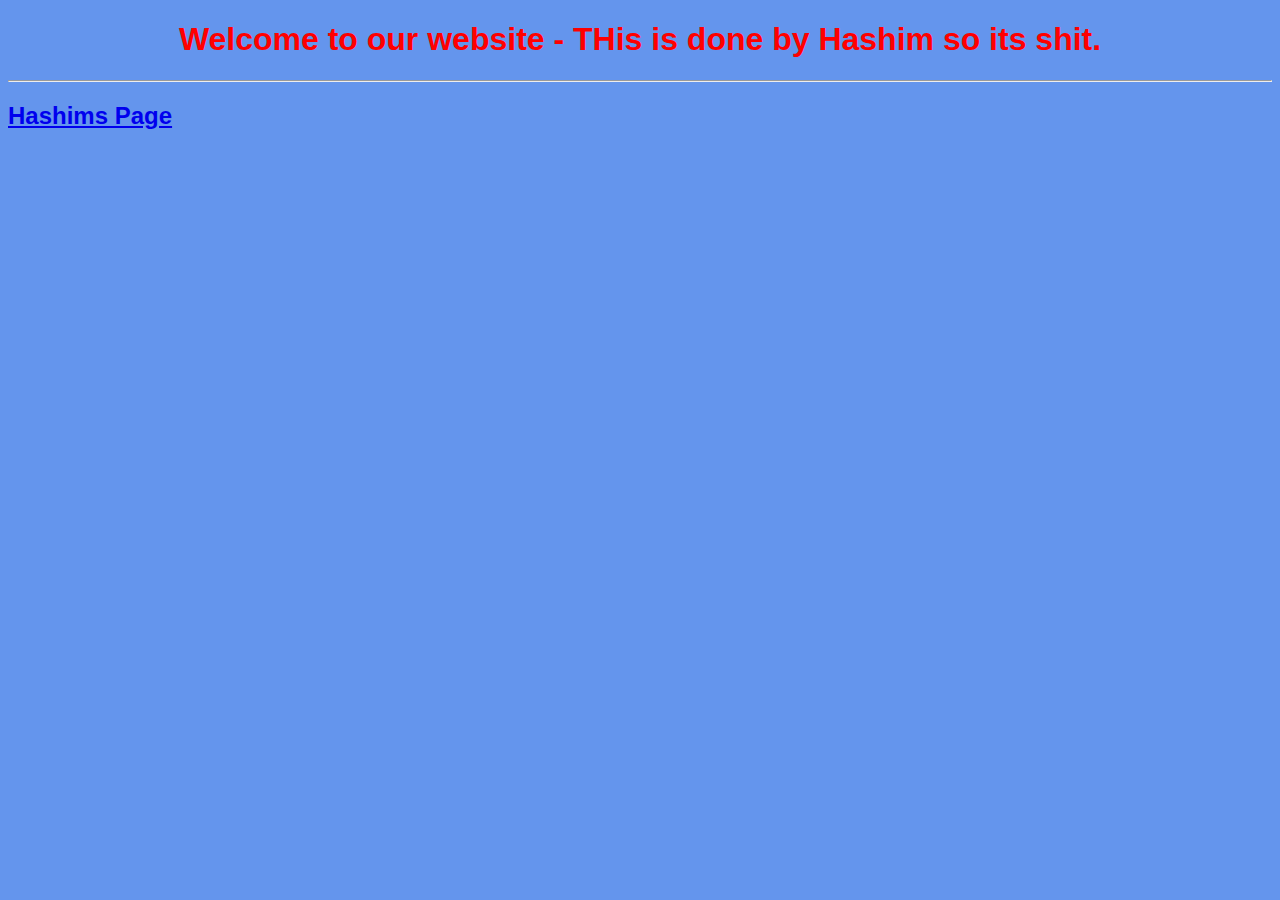
==== index.html @ 9116bb93 "Hashims Commit" ====
<!DOCTYPE html>
<html lang="en">
<head>
    <link rel="stylesheet" type="text/css" href="style.css">
    <meta charset="UTF-8">
    <title>Group 8 Task</title>
</head>
<body>
<h1>Welcome to our website - THis is done by Hashim so its shit.</h1>
<hr>
<h2>
    <a href="HashimsPage.html">Hashims Page</a>
</h2>

</body>
</html>
---- style.css ----
h1 {
    text-align: center;
    color: red;
    font-family: Arial;
}

body {
    background: cornflowerblue;

}

h2 {
    text-align: left;
    color: white;
    font-family: Arial;
}
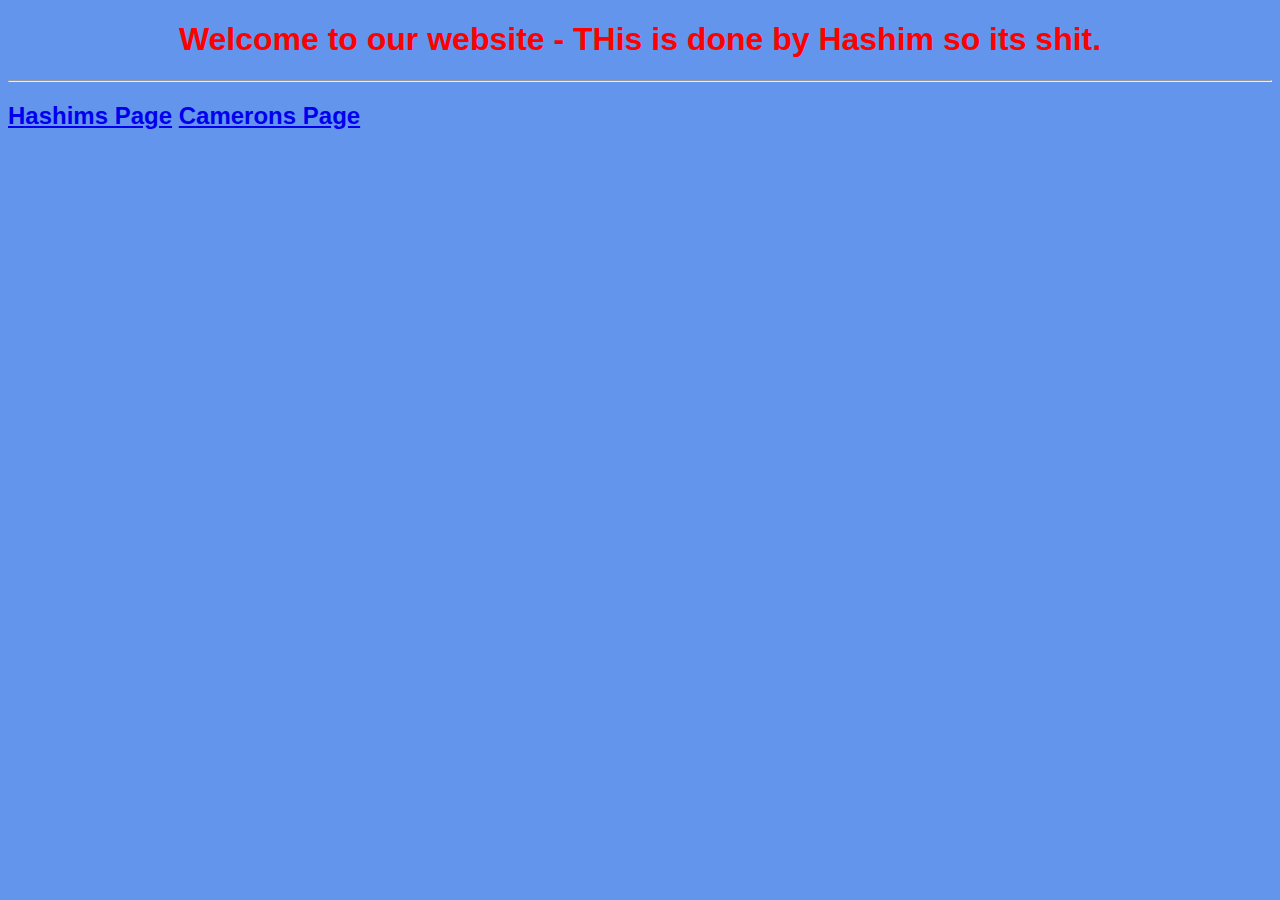
==== commit 2c1bd1d4: "Added my own page" ====
--- a/index.html
+++ b/index.html
@@ -10,6 +10,7 @@
 <hr>
 <h2>
     <a href="HashimsPage.html">Hashims Page</a>
+    <a href="CameronsPage.html">Camerons Page</a>
 </h2>
 
 </body>
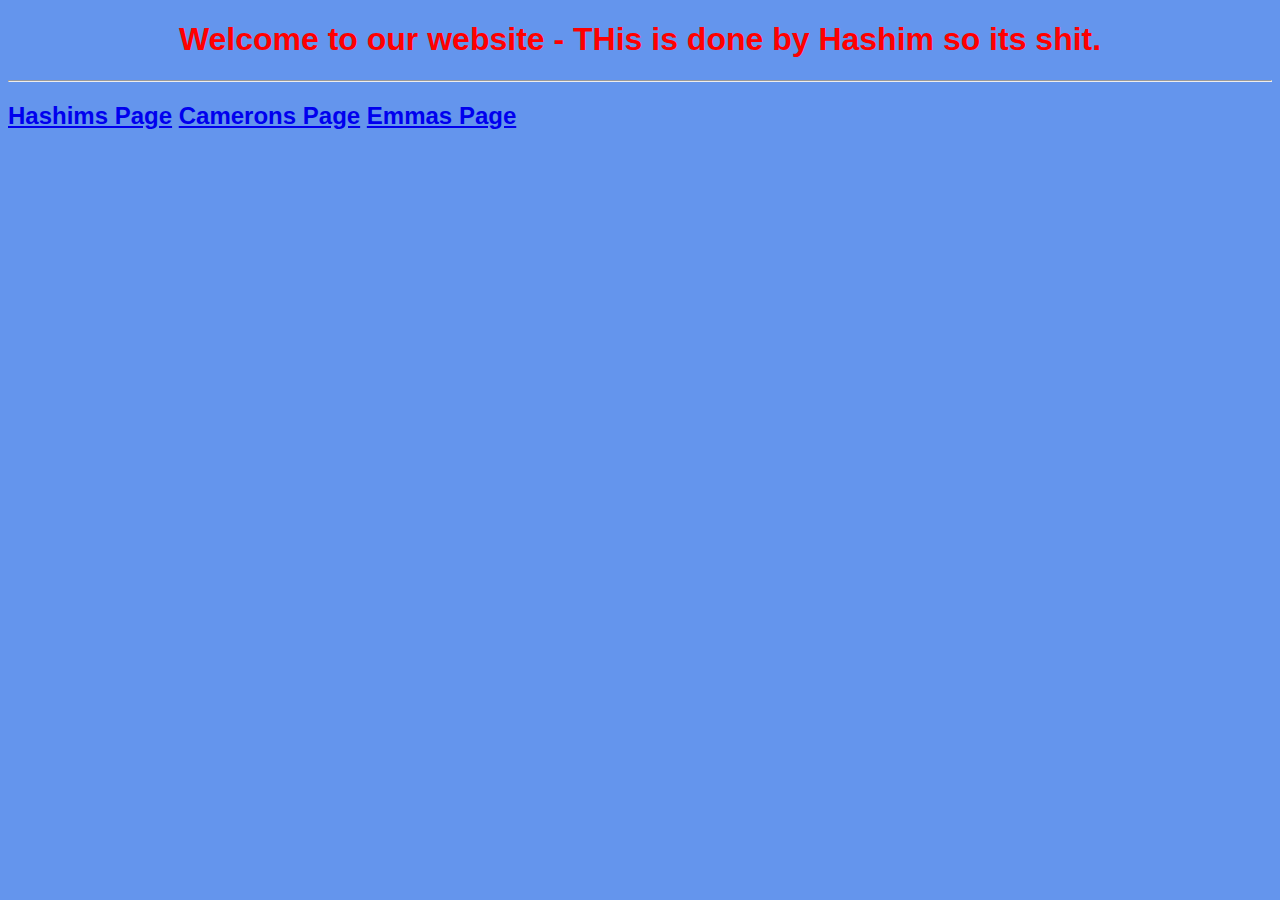
==== commit 8a138c18: "Added my own page" ====
--- a/index.html
+++ b/index.html
@@ -11,6 +11,7 @@
 <h2>
     <a href="HashimsPage.html">Hashims Page</a>
     <a href="CameronsPage.html">Camerons Page</a>
+    <a href="EmmasPage.html">Emmas Page</a>
 </h2>
 
 </body>
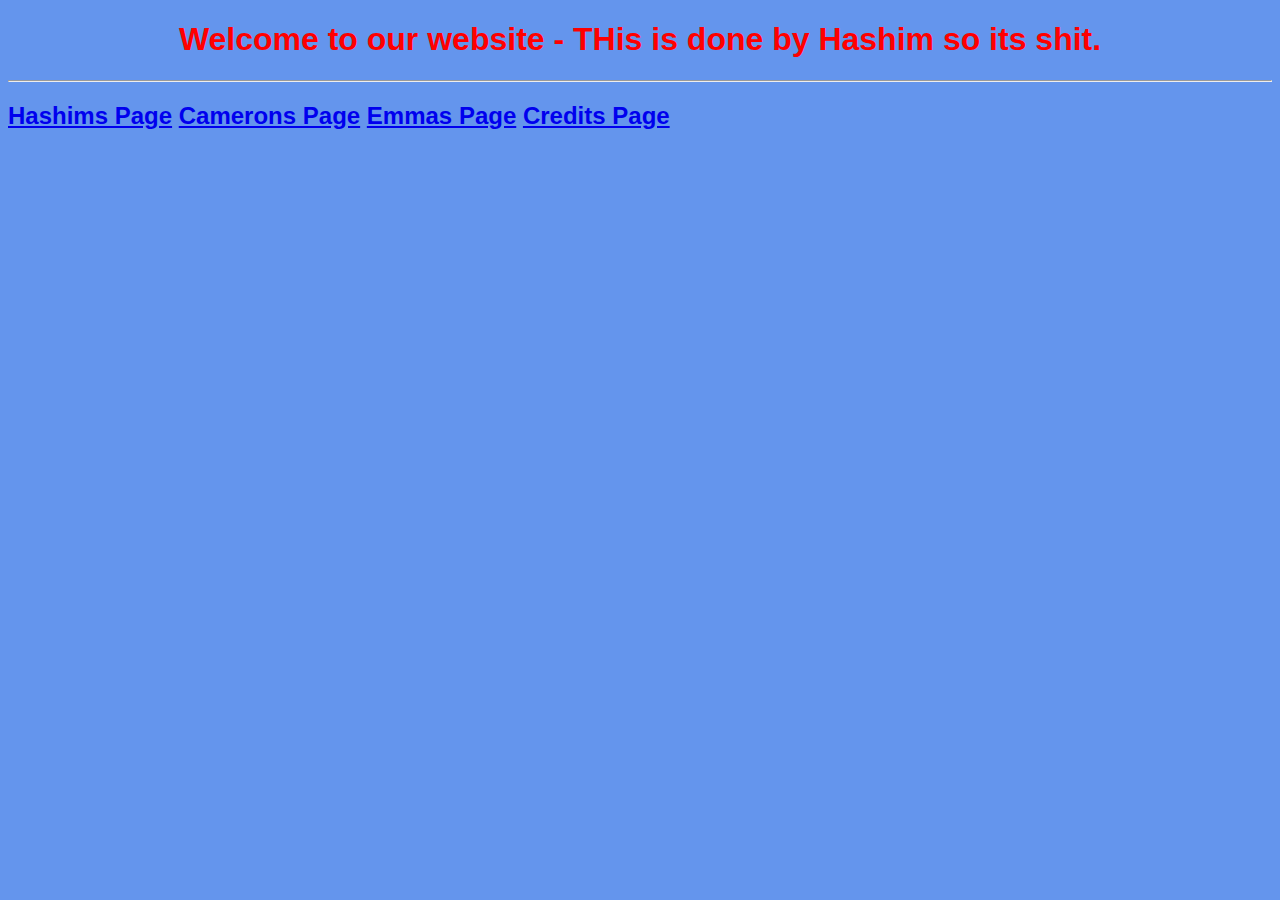
==== commit 0e321b45: "Added my own page" ====
--- a/index.html
+++ b/index.html
@@ -12,6 +12,7 @@
     <a href="HashimsPage.html">Hashims Page</a>
     <a href="CameronsPage.html">Camerons Page</a>
     <a href="EmmasPage.html">Emmas Page</a>
+    <a href="Credits.html">Credits Page</a>
 </h2>
 
 </body>
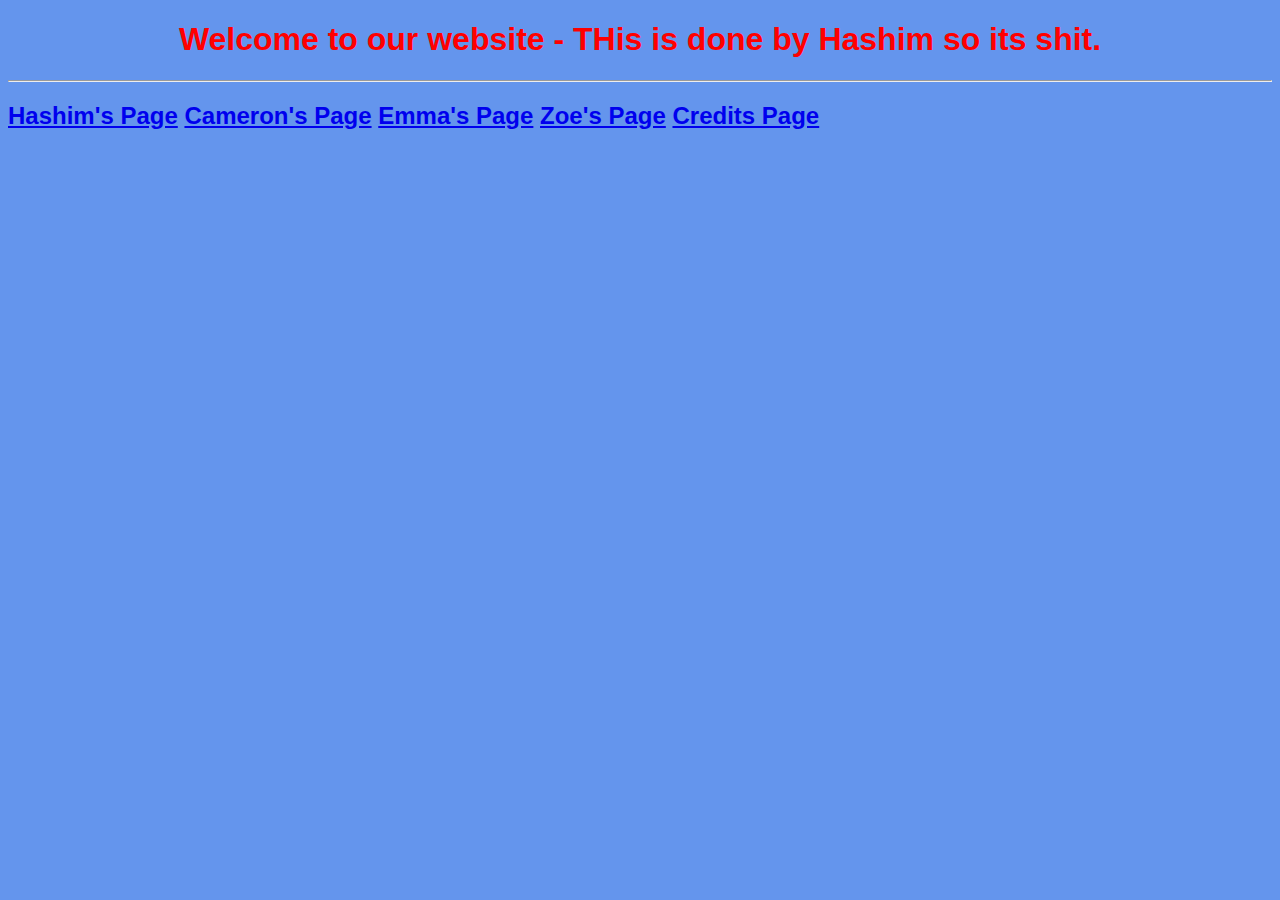
==== commit e58e5508: "Added page" ====
--- a/index.html
+++ b/index.html
@@ -9,9 +9,10 @@
 <h1>Welcome to our website - THis is done by Hashim so its shit.</h1>
 <hr>
 <h2>
-    <a href="HashimsPage.html">Hashims Page</a>
-    <a href="CameronsPage.html">Camerons Page</a>
-    <a href="EmmasPage.html">Emmas Page</a>
+    <a href="HashimsPage.html">Hashim's Page</a>
+    <a href="CameronsPage.html">Cameron's Page</a>
+    <a href="EmmasPage.html">Emma's Page</a>
+    <a href="ZoesPage.html">Zoe's Page</a>
     <a href="Credits.html">Credits Page</a>
 </h2>
 
